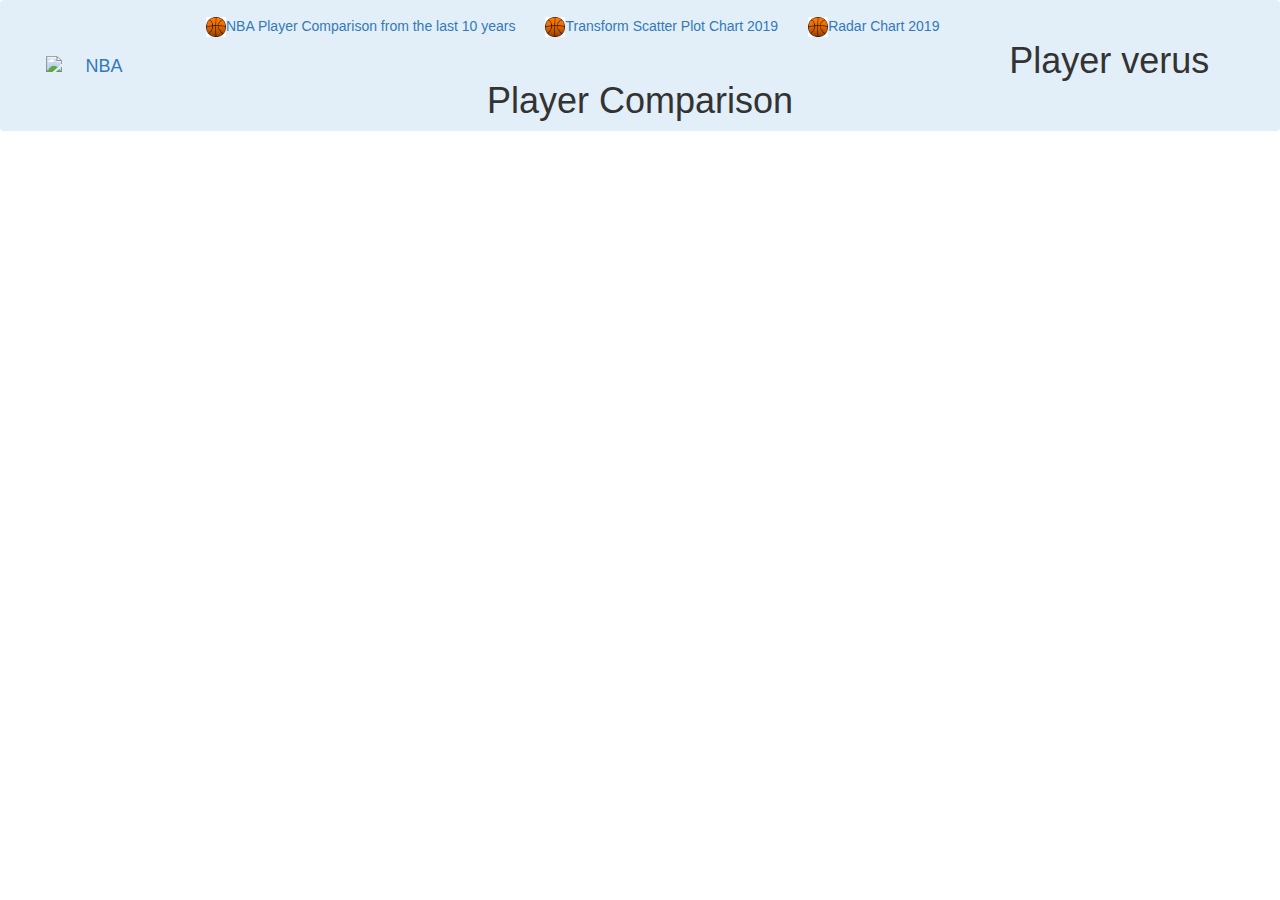
==== basketball-website/front_end/assets/index2(david).html @ 25fa08a8 "initial commit" ====
<!DOCTYPE html>
<html lang="en">
<head>
  <title>NBA API</title>
  <meta charset="utf-8">
  <meta name="viewport" content="width=device-width, initial-scale=1">
  <link rel="stylesheet" href="https://maxcdn.bootstrapcdn.com/bootstrap/3.4.1/css/bootstrap.min.css">
  <script src="https://ajax.googleapis.com/ajax/libs/jquery/3.5.1/jquery.min.js"></script>
  <script src="https://maxcdn.bootstrapcdn.com/bootstrap/3.4.1/js/bootstrap.min.js"></script>
  <script src="http://labratrevenge.com/d3-tip/javascripts/d3.tip.v0.6.3.js"></script>
  <meta charset="UTF-8">
  <meta name="viewport" content="width=device-width, initial-scale=1.0">
  <meta http-equiv="X-UA-Compatible" content="ie=edge">
  <link rel="stylesheet" href="d3style.css">
</head>
<body>

<nav class="navbar navbar-light" style="background-color: #e2eef8;">
  <div class="container-fluid text-center">
    <div class="navbar-header">    
      <a class="navbar-brand" href="#"><img src="NBA_logo.png" alt="NBA" width="100" height="50" style="vertical-align:middle;margin:40px 30px"></a>
    </div>
    <ul class="nav navbar-nav">
      <li class="active"><a href="#"><img src="ball2.jpg" alt="ball" width="20" height="20"/>NBA Player Comparison from the last 10 years</a></li>
      <li><a href="#"><img src="ball2.jpg" alt="ball" width="20" height="20"/>Transform Scatter Plot Chart 2019</a></li>
      <li><a href="#"><img src="ball2.jpg" alt="ball" width="20" height="20"/><span>Radar Chart 2019</span></a></a></li>
    </ul>
    <br>
    <h1>
        Player verus Player Comparison
        </h1>
  </div>
</nav>

<div class="row">
  <div class="col-xs-12  col-md-9">
    <div id="scatter">
      <!-- We append our chart here. -->
    </div>



</div>
<footer>

    <script src="https://cdnjs.cloudflare.com/ajax/libs/d3/5.5.0/d3.min.js"></script>
    <script src="https://cdnjs.cloudflare.com/ajax/libs/d3-tip/0.9.1/d3-tip.js"></script>
    <script script type="text/javascript" src="app.js"></script>


  </footer>

  

</body>

</html>
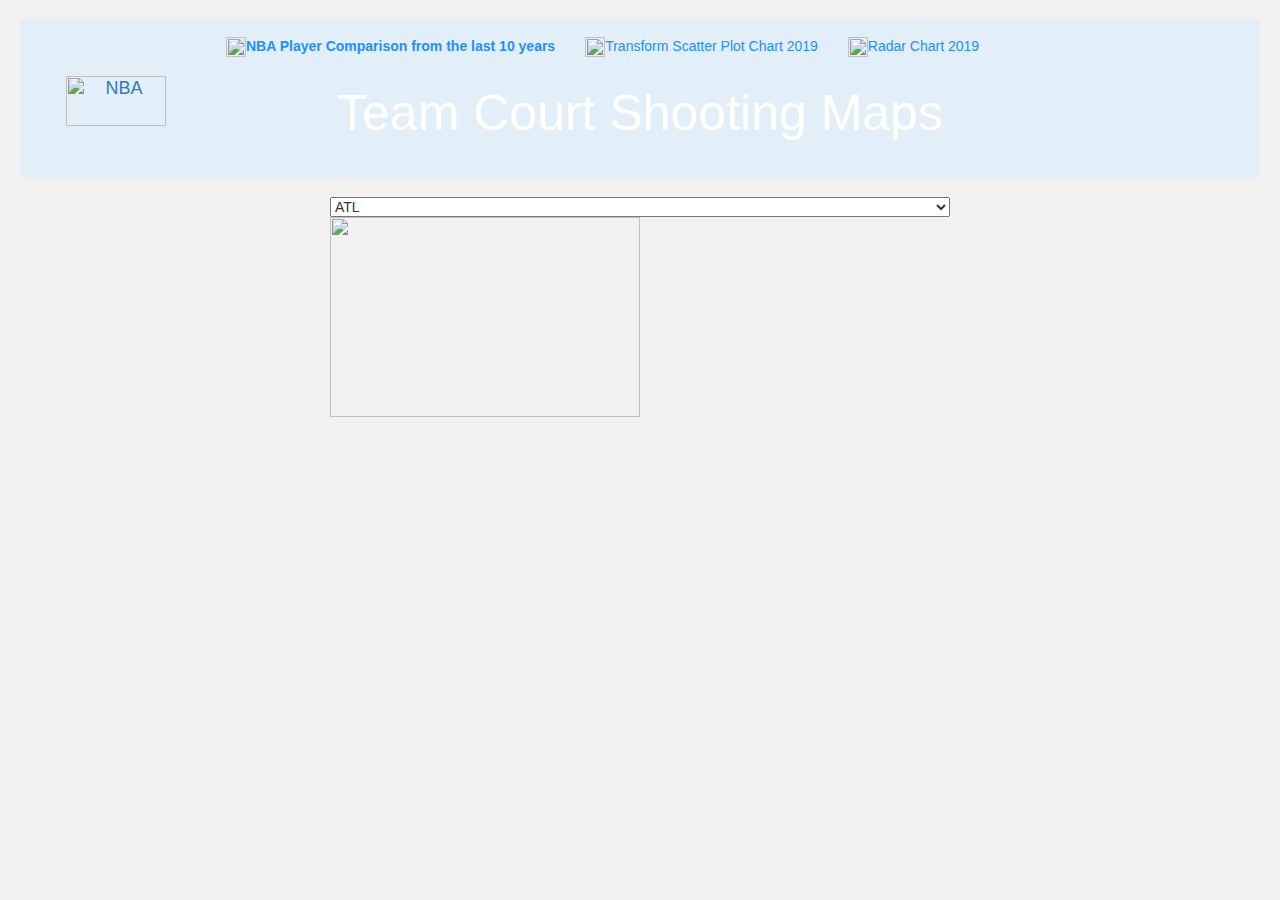
==== commit f5a0a337: "Add files via upload" ====
--- a/basketball-website/front_end/assets/index2(david).html
+++ b/basketball-website/front_end/assets/index2(david).html
@@ -1,57 +1,82 @@
-<!DOCTYPE html>
-<html lang="en">
-<head>
-  <title>NBA API</title>
-  <meta charset="utf-8">
-  <meta name="viewport" content="width=device-width, initial-scale=1">
-  <link rel="stylesheet" href="https://maxcdn.bootstrapcdn.com/bootstrap/3.4.1/css/bootstrap.min.css">
-  <script src="https://ajax.googleapis.com/ajax/libs/jquery/3.5.1/jquery.min.js"></script>
-  <script src="https://maxcdn.bootstrapcdn.com/bootstrap/3.4.1/js/bootstrap.min.js"></script>
-  <script src="http://labratrevenge.com/d3-tip/javascripts/d3.tip.v0.6.3.js"></script>
-  <meta charset="UTF-8">
-  <meta name="viewport" content="width=device-width, initial-scale=1.0">
-  <meta http-equiv="X-UA-Compatible" content="ie=edge">
-  <link rel="stylesheet" href="d3style.css">
-</head>
-<body>
-
-<nav class="navbar navbar-light" style="background-color: #e2eef8;">
-  <div class="container-fluid text-center">
-    <div class="navbar-header">    
-      <a class="navbar-brand" href="#"><img src="NBA_logo.png" alt="NBA" width="100" height="50" style="vertical-align:middle;margin:40px 30px"></a>
-    </div>
-    <ul class="nav navbar-nav">
-      <li class="active"><a href="#"><img src="ball2.jpg" alt="ball" width="20" height="20"/>NBA Player Comparison from the last 10 years</a></li>
-      <li><a href="#"><img src="ball2.jpg" alt="ball" width="20" height="20"/>Transform Scatter Plot Chart 2019</a></li>
-      <li><a href="#"><img src="ball2.jpg" alt="ball" width="20" height="20"/><span>Radar Chart 2019</span></a></a></li>
-    </ul>
-    <br>
-    <h1>
-        Player verus Player Comparison
-        </h1>
-  </div>
-</nav>
-
-<div class="row">
-  <div class="col-xs-12  col-md-9">
-    <div id="scatter">
-      <!-- We append our chart here. -->
-    </div>
-
-
-
-</div>
-<footer>
-
-    <script src="https://cdnjs.cloudflare.com/ajax/libs/d3/5.5.0/d3.min.js"></script>
-    <script src="https://cdnjs.cloudflare.com/ajax/libs/d3-tip/0.9.1/d3-tip.js"></script>
-    <script script type="text/javascript" src="app.js"></script>
-
-
-  </footer>
-
-  
-
-</body>
-
-</html>
+<meta charset="utf-8">
+<meta name="viewport" content="width=device-width, initial-scale=1">
+<link rel="stylesheet" href="https://maxcdn.bootstrapcdn.com/bootstrap/3.4.1/css/bootstrap.min.css">
+<script src="https://ajax.googleapis.com/ajax/libs/jquery/3.5.1/jquery.min.js"></script>
+<script src="https://maxcdn.bootstrapcdn.com/bootstrap/3.4.1/js/bootstrap.min.js"></script>
+<script src="http://labratrevenge.com/d3-tip/javascripts/d3.tip.v0.6.3.js"></script>
+<script src="https://cdn.plot.ly/plotly-latest.min.js"></script>
+<meta charset="utf-8">
+<meta name="viewport" content="width=device-width, initial-scale=1">
+<link rel="stylesheet" href="https://maxcdn.bootstrapcdn.com/bootstrap/3.4.1/css/bootstrap.min.css">
+<script src="https://ajax.googleapis.com/ajax/libs/jquery/3.5.1/jquery.min.js"></script>
+<script src="https://maxcdn.bootstrapcdn.com/bootstrap/3.4.1/js/bootstrap.min.js"></script>
+    <!-- D3.js -->
+    <script src="https://cdnjs.cloudflare.com/ajax/libs/d3/3.5.6/d3.min.js" charset="utf-8"></script>
+    <script type="text/javascript" src="https://cdnjs.cloudflare.com/ajax/libs/d3/4.2.3/d3.min.js"></script>
+<meta charset="UTF-8">
+<meta name="viewport" content="width=device-width, initial-scale=1.0">
+<meta http-equiv="X-UA-Compatible" content="ie=edge">
+<link rel="stylesheet" href="css/d3style.css">
+</head>
+<body>
+
+<nav class="navbar navbar-light" style="background-color: #e2eef8;">
+<div class="container-fluid text-center">
+  <div class="navbar-header">    
+    <a class="navbar-brand" href="#"><img src="css/Img/NBA_logo.png" alt="NBA" width="100" height="50" style="vertical-align:middle;margin:40px 30px"></a>
+  </div>
+  <ul class="nav navbar-nav">
+    <li class="active"><a href="#"><img src="css/Img/ball2.jpg" alt="ball" width="20" height="20"/>NBA Player Comparison from the last 10 years</a></li>
+    <li><a href="#"><img src="css/Img/ball2.jpg" alt="ball" width="20" height="20"/>Transform Scatter Plot Chart 2019</a></li>
+    <li><a href="#"><img src="css/Img/ball2.jpg" alt="ball" width="20" height="20"/><span>Radar Chart 2019</span></a></a></li>
+  </ul>
+  <br>
+  <h1>Team Court Shooting Maps</h1>
+</div>
+</nav>
+
+<select id="drop-down-id">
+	<option value="css/Img/ATL.jpg" class="center">ATL</option>
+    <option value="css/Img/BKN.jpg" class="center">BKN</option>
+    <option value="css/Img/BOS.jpg" class="center">BOS</option>
+    <option value="css/Img/CHA.jpg" class="center">CHA</option>
+    <option value="css/Img/CHI.jpg" class="center">CHI</option>
+    <option value="css/Img/CLE.jpg" class="center">CLE</option>
+    <option value="css/Img/DAL.jpg" class="center">DAL</option>
+    <option value="css/Img/DEN.jpg" class="center">DET</option>
+    <option value="css/Img/GSW.jpg" class="center">GSW</option>
+    <option value="css/Img/HOU.jpg" class="center">HOU</option>
+    <option value="css/Img/IND.jpg" class="center">IND</option>
+    <option value="css/Img/LAC.jpg" class="center">LAC</option>
+    <option value="css/Img/LAL.jpg" class="center">LAL</option>
+    <option value="css/Img/MEM.jpg" class="center">MEM</option>
+    <option value="css/Img/MIA.jpg" class="center">MIA</option>
+    <option value="css/Img/MIL.jpg" class="center">MIL</option>
+    <option value="css/Img/MIN.jpg" class="center">MIN</option>
+    <option value="css/Img/NOP.jpg" class="center">NOP</option>
+    <option value="css/Img/NYK.jpg" class="center">NYK</option>
+    <option value="css/Img/OKC.jpg" class="center">OKC</option>
+    <option value="css/Img/ORL.jpg" class="center">ORL</option>
+    <option value="css/Img/PHI.jpg" class="center">PHI</option>
+    <option value="css/Img/PHX.jpg" class="center">PHX</option>
+    <option value="css/Img/POR.jpg" class="center">POR</option>
+    <option value="css/Img/SAC.jpg" class="center">SAC</option>
+    <option value="css/Img/SAS.jpg" class="center">SAS</option>
+    <option value="css/Img/TOR.jpg" class="center">TOR</option>
+    <option value="css/Img/UTA.jpg" class="center">UTA</option>
+    <option value="css/Img/WAS.jpg" class="center">WAS</option>
+
+</select>
+<img id="image-id" src="css/Img/ATL.jpg" class="center"/>
+<script>
+    d3.select('#drop-down-id').on('change', function() {
+	  const imageUrl = d3.select(this).property('value');
+	  d3.select('#image-id')
+	    .property('src',imageUrl);
+    });
+</script>
+
+
+    </body>
+
+</html>
--- a/basketball-website/front_end/assets/css/d3style.css
+++ b/basketball-website/front_end/assets/css/d3style.css
@@ -0,0 +1,265 @@
+body {
+    background-image: url('Img/NBA_court2.png');
+    background-repeat: no-repeat;
+    background-attachment: fixed;
+    background-size: 100% 100%
+  }
+
+h1 {
+  text-align: center;
+  padding: 30px;
+  text-align: center;
+  background-image: url('Img/nba_banner.jpg');
+  padding: 25px;
+  color: white;
+  font-size: 25px;
+}
+
+.navbar-nav a{
+    color: dodgerblue !important;
+  }
+* {
+  box-sizing: border-box;
+}
+#drop-down-id {
+  display: block;
+  margin-left: auto;
+  margin-right: auto;
+  width: 50%;
+}
+.center {
+  display: block;
+  margin-left: auto;
+  margin-right: auto;
+  width: 50%;
+}
+
+body {
+  background-color: #f1f1f1;
+  padding: 20px;
+  font-family: Arial;
+}
+
+/* Center website */
+.main {
+  max-width: 1000px;
+  margin: auto;
+}
+
+h1 {
+  font-size: 50px;
+  word-break: break-all;
+}
+
+.row {
+  margin: 10px -16px;
+}
+
+/* Add padding BETWEEN each column */
+.row,
+.row > .column {
+  padding: 8px;
+}
+
+/* Create three equal columns that floats next to each other */
+.column {
+  float: left;
+  width: 33.33%;
+  display: none; /* Hide all elements by default */
+}
+
+/* Clear floats after rows */ 
+.row:after {
+  content: "";
+  display: table;
+  clear: both;
+}
+
+/* Content */
+.content {
+  background-color: white;
+  padding: 10px;
+}
+
+/* The "show" class is added to the filtered elements */
+.show {
+  display: block;
+}
+
+/* Style the buttons */
+.btn {
+  border: none;
+  outline: none;
+  padding: 12px 16px;
+  background-color: white;
+  cursor: pointer;
+}
+
+.btn:hover {
+  background-color: #ddd;
+}
+
+.btn.active {
+  background-color: #666;
+  color: white;
+}
+
+      .aText {
+        font-family: sans-serif;
+        font-size: 14px;
+        text-anchor: middle;
+      }
+      
+      .active {
+        font-weight: bold;
+        fill: rgb(7, 126, 245);
+        transition: fill 0.3s ease-out;
+        text-anchor: middle;
+      }
+      
+      .inactive {
+        font-weight: lighter;
+        fill: #030329;
+        transition: fill 0.3s ease-out;
+        text-anchor: middle;
+      }
+      
+      .inactive:hover {
+        fill: #000;
+        cursor: pointer;
+      }
+      
+      /* font size dependent on radius, see app.js */
+      .TeamText {
+        font-family: sans-serif;
+        fill: #fff;
+        text-anchor: middle;
+      }
+      
+      .TwoPointersAttemptedCircle {
+        fill: #000000;
+        stroke: #e7ff13;
+        opacity: 0.9;
+      }
+      
+      .chart {
+        display: block;
+        margin: 0;
+      }
+      
+      .iframeContainer {
+        padding: 20px;
+        border: 1px solid #e3e3e3;
+      }
+      
+      
+      html {
+        position: relative;
+        min-height: 100%;
+      }
+      
+      body {
+      
+        padding-bottom: 80px;
+      }
+      
+      #footer {
+        position: absolute;
+        bottom: 0;
+        width: 100%; 
+        height: 10px;
+        padding-top: 20px;
+        padding-bottom: 40px;
+        text-align: center;
+        background-color: #f5f5f5;
+      }
+      
+      #footer p {
+        margin: 0;
+        font-size: 16px;
+      }
+      
+      .aText {
+        font-family: sans-serif;
+        font-size: 16px;
+        text-anchor: middle;
+      }
+      
+      .active {
+        font-weight: bold;
+        fill: #000;
+        transition: fill 0.3s ease-out;
+        text-anchor: middle;
+      }
+      
+      .inactive {
+        font-weight: lighter;
+        fill: #030d6d;
+        transition: fill 0.3s ease-out;
+        text-anchor: middle;
+      }
+      
+      .inactive:hover {
+        fill: rgb(10, 12, 146);
+        cursor: pointer;
+      }
+      
+      
+      .teamtext {
+        font-family: sans-serif;
+        fill: rgb(16, 30, 235);
+        text-anchor: middle;
+      }
+      
+      .teamcircle {
+        fill: #ffffff;
+        stroke: #000000;
+      }
+      
+      
+      .chart::before {
+        position: absolute;
+        top: 20px;
+        left: 120px;
+        z-index: -1;
+        display: block;
+        width: 820px;
+        height: 400px;
+        content: " ";
+        background-image: url("Img/nba.jpg");
+        background-repeat: no-repeat;
+        background-position: 50% 0;
+        background-size: cover;
+        opacity: 0.95;
+      }
+      
+      
+      .d3-tip {
+        padding: 6px;
+        font-size: 10px;
+        line-height: 1;
+        line-height: 1.5em;
+        color: #fff;
+        text-align: center;
+        text-transform: capitalize;
+        background: rgba(16, 30, 235, 0.8);
+        border-radius: 4px;
+      }
+      
+      
+      /* Mobile Rules */
+      @media screen and (max-width: 530px) {
+        .stateText {
+          display: none;
+        }
+      
+        .aText {
+          font-size: 14px;
+        }
+      }
+      
+      @media screen and (max-width: 400px) {
+        .aText {
+          font-size: 13px;
+        }
+      }  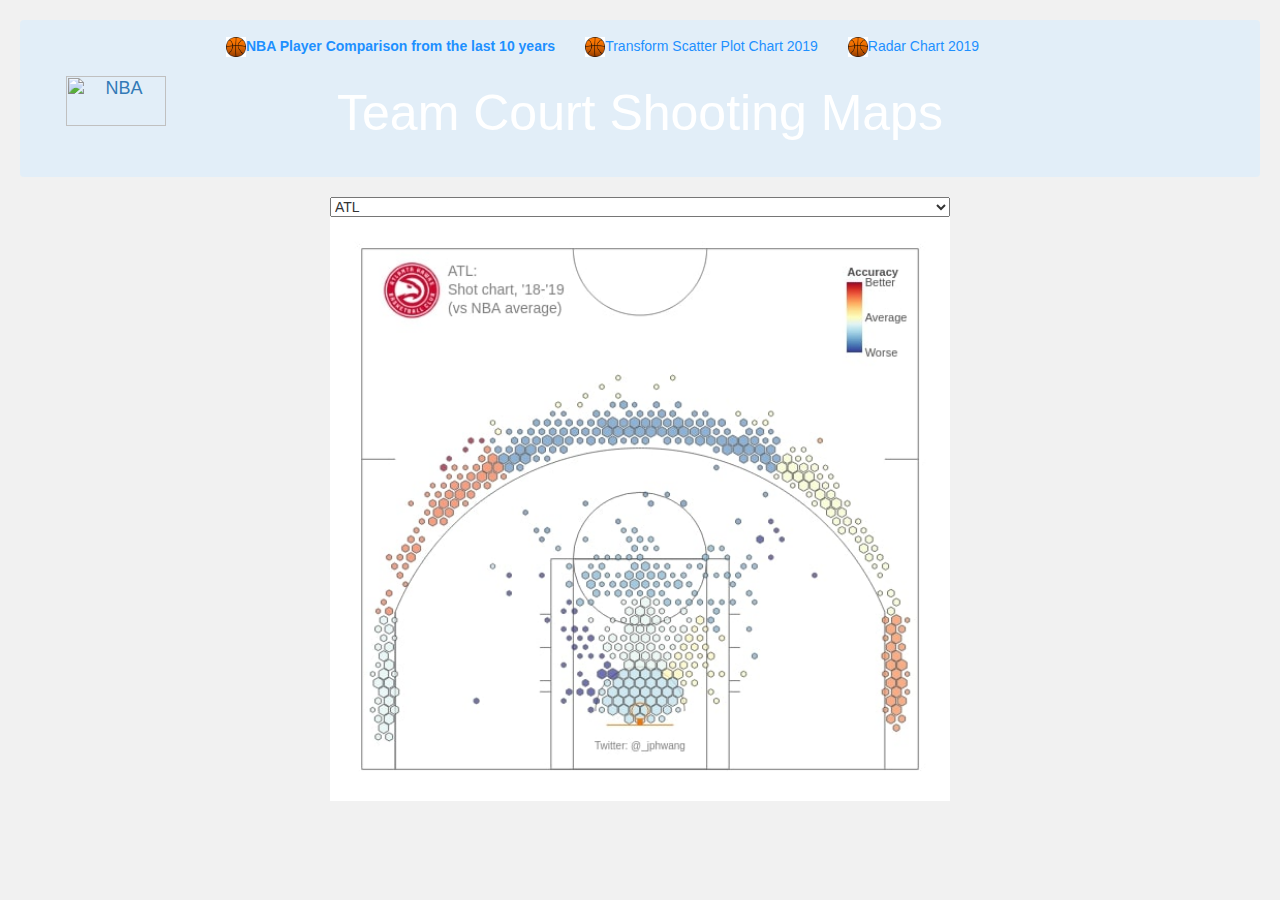
==== commit a5155307: "Add files via upload" ====
--- a/basketball-website/front_end/assets/index2(david).html
+++ b/basketball-website/front_end/assets/index2(david).html
@@ -23,12 +23,12 @@
 <nav class="navbar navbar-light" style="background-color: #e2eef8;">
 <div class="container-fluid text-center">
   <div class="navbar-header">    
-    <a class="navbar-brand" href="#"><img src="css/Img/NBA_logo.png" alt="NBA" width="100" height="50" style="vertical-align:middle;margin:40px 30px"></a>
+    <a class="navbar-brand" href="#"><img src="css/images/NBA_logo.png" alt="NBA" width="100" height="50" style="vertical-align:middle;margin:40px 30px"></a>
   </div>
   <ul class="nav navbar-nav">
-    <li class="active"><a href="#"><img src="css/Img/ball2.jpg" alt="ball" width="20" height="20"/>NBA Player Comparison from the last 10 years</a></li>
-    <li><a href="#"><img src="css/Img/ball2.jpg" alt="ball" width="20" height="20"/>Transform Scatter Plot Chart 2019</a></li>
-    <li><a href="#"><img src="css/Img/ball2.jpg" alt="ball" width="20" height="20"/><span>Radar Chart 2019</span></a></a></li>
+    <li class="active"><a href="#"><img src="css/images/ball2.jpg" alt="ball" width="20" height="20"/>NBA Player Comparison from the last 10 years</a></li>
+    <li><a href="#"><img src="css/images/ball2.jpg" alt="ball" width="20" height="20"/>Transform Scatter Plot Chart 2019</a></li>
+    <li><a href="#"><img src="css/images/ball2.jpg" alt="ball" width="20" height="20"/><span>Radar Chart 2019</span></a></a></li>
   </ul>
   <br>
   <h1>Team Court Shooting Maps</h1>
@@ -36,38 +36,38 @@
 </nav>
 
 <select id="drop-down-id">
-	<option value="css/Img/ATL.jpg" class="center">ATL</option>
-    <option value="css/Img/BKN.jpg" class="center">BKN</option>
-    <option value="css/Img/BOS.jpg" class="center">BOS</option>
-    <option value="css/Img/CHA.jpg" class="center">CHA</option>
-    <option value="css/Img/CHI.jpg" class="center">CHI</option>
-    <option value="css/Img/CLE.jpg" class="center">CLE</option>
-    <option value="css/Img/DAL.jpg" class="center">DAL</option>
-    <option value="css/Img/DEN.jpg" class="center">DET</option>
-    <option value="css/Img/GSW.jpg" class="center">GSW</option>
-    <option value="css/Img/HOU.jpg" class="center">HOU</option>
-    <option value="css/Img/IND.jpg" class="center">IND</option>
-    <option value="css/Img/LAC.jpg" class="center">LAC</option>
-    <option value="css/Img/LAL.jpg" class="center">LAL</option>
-    <option value="css/Img/MEM.jpg" class="center">MEM</option>
-    <option value="css/Img/MIA.jpg" class="center">MIA</option>
-    <option value="css/Img/MIL.jpg" class="center">MIL</option>
-    <option value="css/Img/MIN.jpg" class="center">MIN</option>
-    <option value="css/Img/NOP.jpg" class="center">NOP</option>
-    <option value="css/Img/NYK.jpg" class="center">NYK</option>
-    <option value="css/Img/OKC.jpg" class="center">OKC</option>
-    <option value="css/Img/ORL.jpg" class="center">ORL</option>
-    <option value="css/Img/PHI.jpg" class="center">PHI</option>
-    <option value="css/Img/PHX.jpg" class="center">PHX</option>
-    <option value="css/Img/POR.jpg" class="center">POR</option>
-    <option value="css/Img/SAC.jpg" class="center">SAC</option>
-    <option value="css/Img/SAS.jpg" class="center">SAS</option>
-    <option value="css/Img/TOR.jpg" class="center">TOR</option>
-    <option value="css/Img/UTA.jpg" class="center">UTA</option>
-    <option value="css/Img/WAS.jpg" class="center">WAS</option>
+	<option value="css/images/ATL.jpg" class="center">ATL</option>
+    <option value="css/images/BKN.jpg" class="center">BKN</option>
+    <option value="css/images/BOS.jpg" class="center">BOS</option>
+    <option value="css/images/CHA.jpg" class="center">CHA</option>
+    <option value="css/images/CHI.jpg" class="center">CHI</option>
+    <option value="css/images/CLE.jpg" class="center">CLE</option>
+    <option value="css/images/DAL.jpg" class="center">DAL</option>
+    <option value="css/images/DEN.jpg" class="center">DET</option>
+    <option value="css/images/GSW.jpg" class="center">GSW</option>
+    <option value="css/images/HOU.jpg" class="center">HOU</option>
+    <option value="css/images/IND.jpg" class="center">IND</option>
+    <option value="css/images/LAC.jpg" class="center">LAC</option>
+    <option value="css/images/LAL.jpg" class="center">LAL</option>
+    <option value="css/images/MEM.jpg" class="center">MEM</option>
+    <option value="css/images/MIA.jpg" class="center">MIA</option>
+    <option value="css/images/MIL.jpg" class="center">MIL</option>
+    <option value="css/images/MIN.jpg" class="center">MIN</option>
+    <option value="css/images/NOP.jpg" class="center">NOP</option>
+    <option value="css/images/NYK.jpg" class="center">NYK</option>
+    <option value="css/images/OKC.jpg" class="center">OKC</option>
+    <option value="css/images/ORL.jpg" class="center">ORL</option>
+    <option value="css/images/PHI.jpg" class="center">PHI</option>
+    <option value="css/images/PHX.jpg" class="center">PHX</option>
+    <option value="css/images/POR.jpg" class="center">POR</option>
+    <option value="css/images/SAC.jpg" class="center">SAC</option>
+    <option value="css/images/SAS.jpg" class="center">SAS</option>
+    <option value="css/images/TOR.jpg" class="center">TOR</option>
+    <option value="css/images/UTA.jpg" class="center">UTA</option>
+    <option value="css/images/WAS.jpg" class="center">WAS</option>
 
 </select>
-<img id="image-id" src="css/Img/ATL.jpg" class="center"/>
+<img id="image-id" src="css/images/ATL.jpg" class="center"/>
 <script>
     d3.select('#drop-down-id').on('change', function() {
 	  const imageUrl = d3.select(this).property('value');
